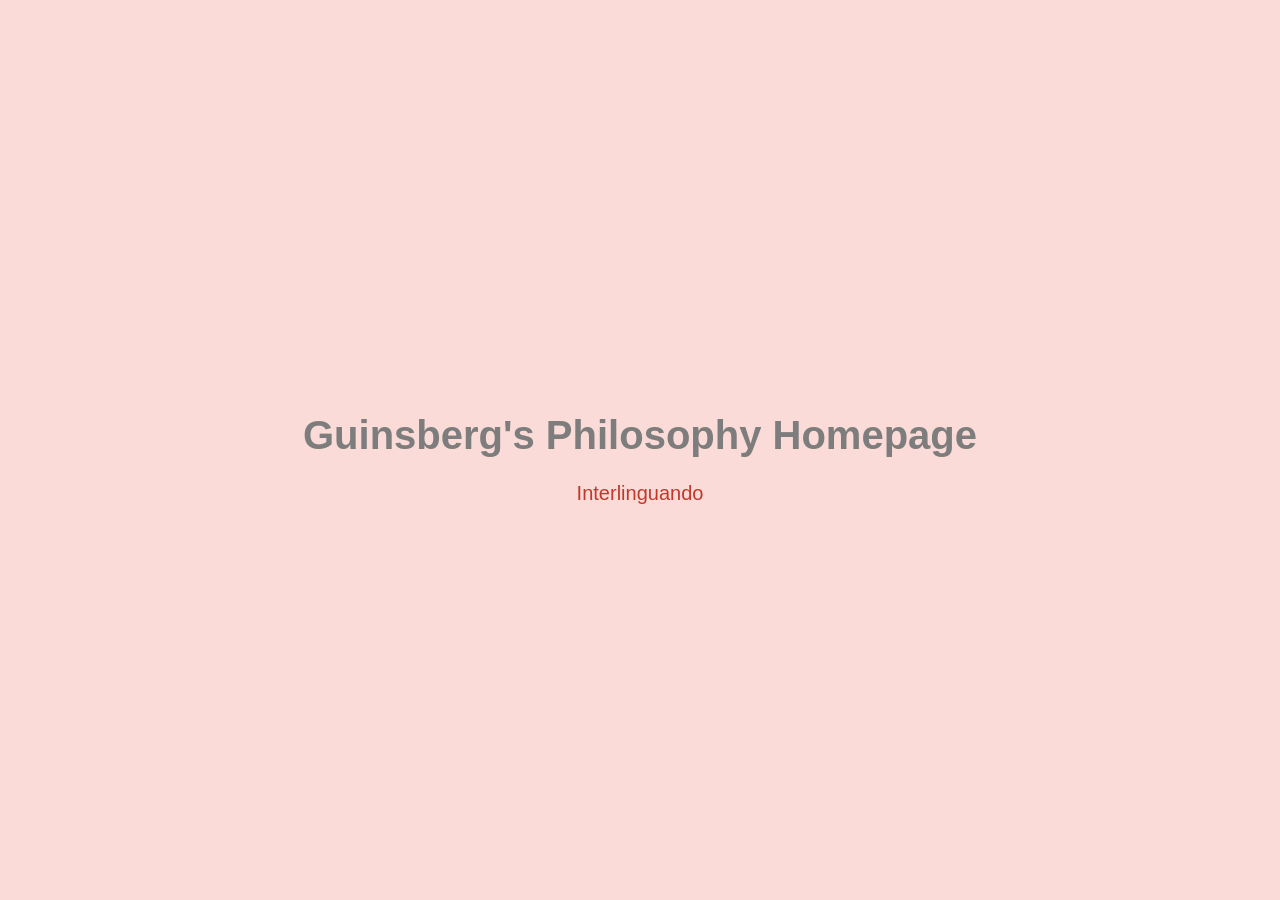
==== index.html @ 70419743 "estilos da página inicial" ====
<!DOCTYPE html>
<html lang="en">
<head>
    <meta charset="UTF-8" />
    <title>Guinsberg's Philosophy Homepage</title>
    <style>
        body {
            background-color: #FADBD8; /* salmão/rosa pastel */
            color: #333;
            font-family: 'Segoe UI', Tahoma, Geneva, Verdana, sans-serif;
            display: flex;
            flex-direction: column;
            justify-content: center;
            align-items: center;
            height: 100vh;
            margin: 0;
            text-align: center;
        }
        h1 {
            color: #7D7D7D; /* cinza */
            margin-bottom: 1rem;
            font-weight: 600;
            font-size: 2.5rem;
        }
        ul {
            list-style-type: none;
            padding: 0;
            margin: 0;
        }
        li {
            margin: 0.5rem 0;
        }
        a {
            text-decoration: none;
            color: #C0392B; /* vermelho suave para o link */
            font-size: 1.25rem;
            transition: color 0.3s ease;
        }
        a:hover {
            color: #922B21; /* tom mais escuro ao passar o mouse */
        }
    </style>
</head>
<body>
    <h1>Guinsberg's Philosophy Homepage</h1>
    <ul>
        <li><a href="https://ropshitz.github.io/Interlinguando/">Interlinguando</a></li>
        <!-- Adicione outros links aqui -->
    </ul>
</body>
</html>
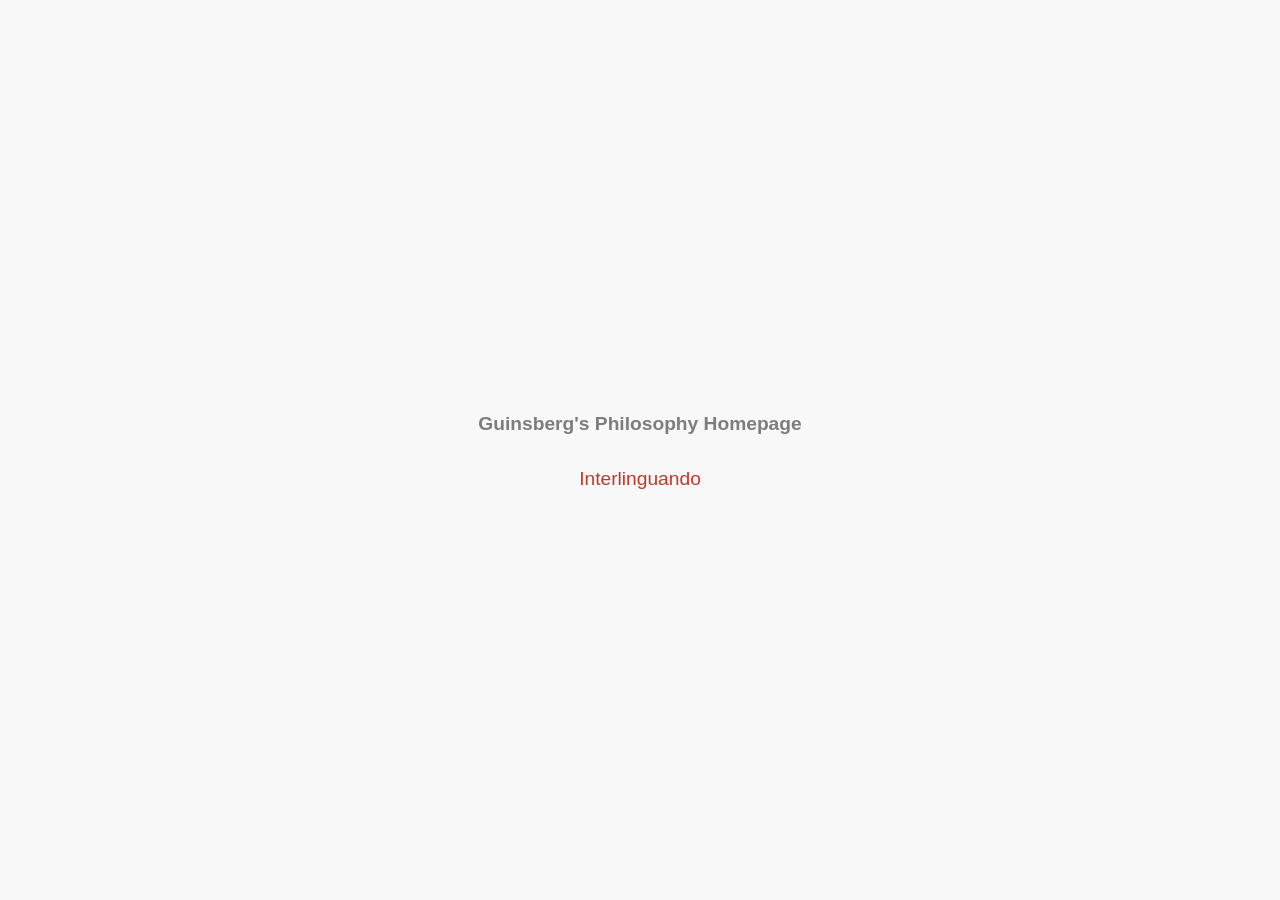
==== commit 31ac04a4: "estilos da página inicial" ====
--- a/index.html
+++ b/index.html
@@ -5,7 +5,7 @@
     <title>Guinsberg's Philosophy Homepage</title>
     <style>
         body {
-            background-color: #FADBD8; /* salmão/rosa pastel */
+            background-color: #F8F8F8; /* offwhite */
             color: #333;
             font-family: 'Segoe UI', Tahoma, Geneva, Verdana, sans-serif;
             display: flex;
@@ -15,29 +15,31 @@
             height: 100vh;
             margin: 0;
             text-align: center;
+            font-size: 1.2rem;
         }
         h1 {
             color: #7D7D7D; /* cinza */
-            margin-bottom: 1rem;
+            margin-bottom: 1.5rem;
             font-weight: 600;
-            font-size: 2.5rem;
+            font-size: 1.2rem; /* mesmo tamanho do texto */
         }
         ul {
             list-style-type: none;
             padding: 0;
             margin: 0;
+            width: 100%;
+            max-width: 300px;
         }
         li {
-            margin: 0.5rem 0;
+            margin: 0.6rem 0;
         }
         a {
             text-decoration: none;
-            color: #C0392B; /* vermelho suave para o link */
-            font-size: 1.25rem;
+            color: #C0392B; /* vermelho suave */
             transition: color 0.3s ease;
         }
         a:hover {
-            color: #922B21; /* tom mais escuro ao passar o mouse */
+            color: #922B21;
         }
     </style>
 </head>
@@ -45,7 +47,7 @@
     <h1>Guinsberg's Philosophy Homepage</h1>
     <ul>
         <li><a href="https://ropshitz.github.io/Interlinguando/">Interlinguando</a></li>
-        <!-- Adicione outros links aqui -->
+        <!-- Outros links aqui -->
     </ul>
 </body>
 </html>
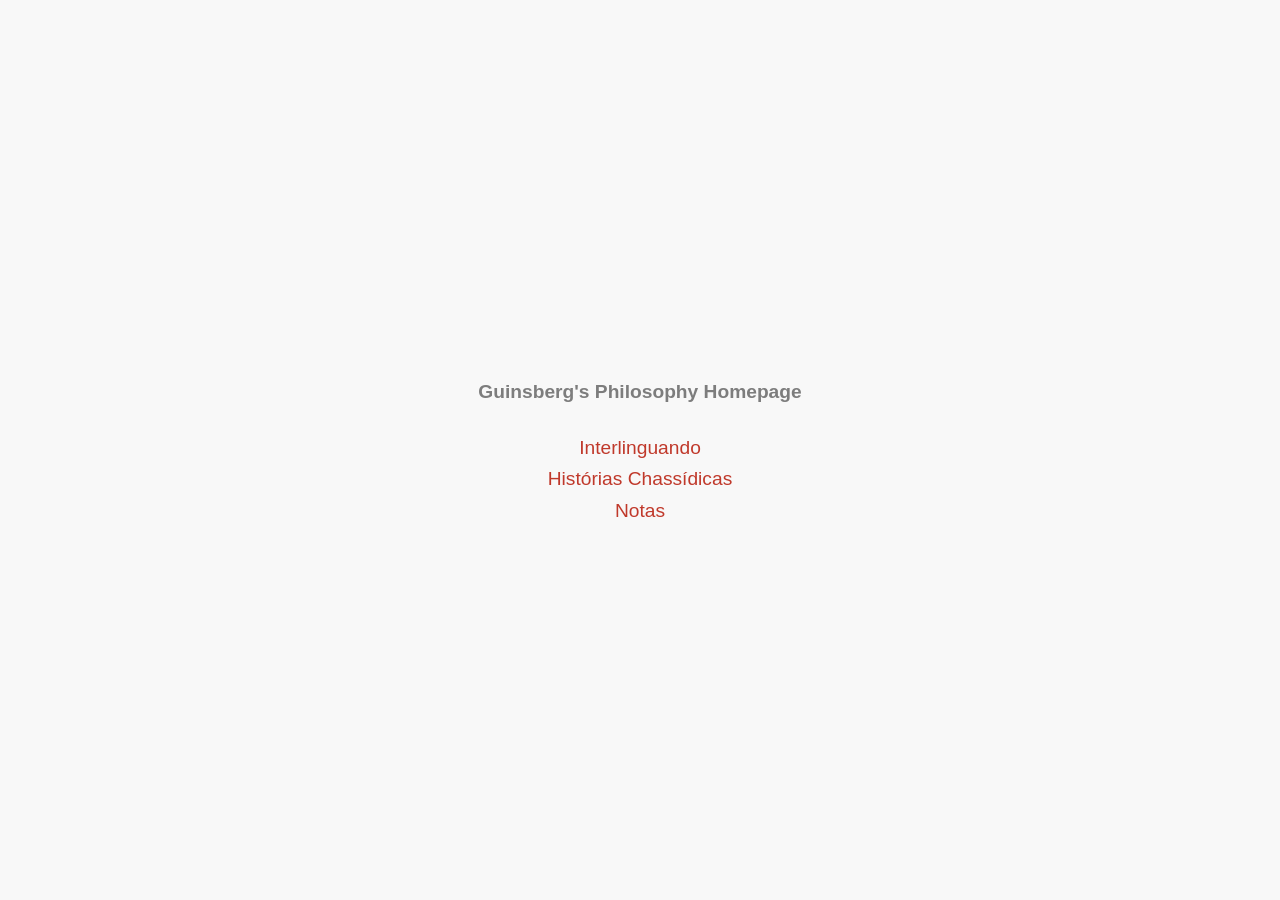
==== commit 7185149b: "páginas" ====
--- a/index.html
+++ b/index.html
@@ -47,7 +47,8 @@
     <h1>Guinsberg's Philosophy Homepage</h1>
     <ul>
         <li><a href="https://ropshitz.github.io/Interlinguando/">Interlinguando</a></li>
-        <!-- Outros links aqui -->
+        <li><a href="https://ropshitz.github.io/Cursos/">Histórias Chassídicas</a></li>
+        <li><a href="https://ropshitz.github.io/Notes">Notas</a></li><!-- Outros links aqui -->
     </ul>
 </body>
 </html>
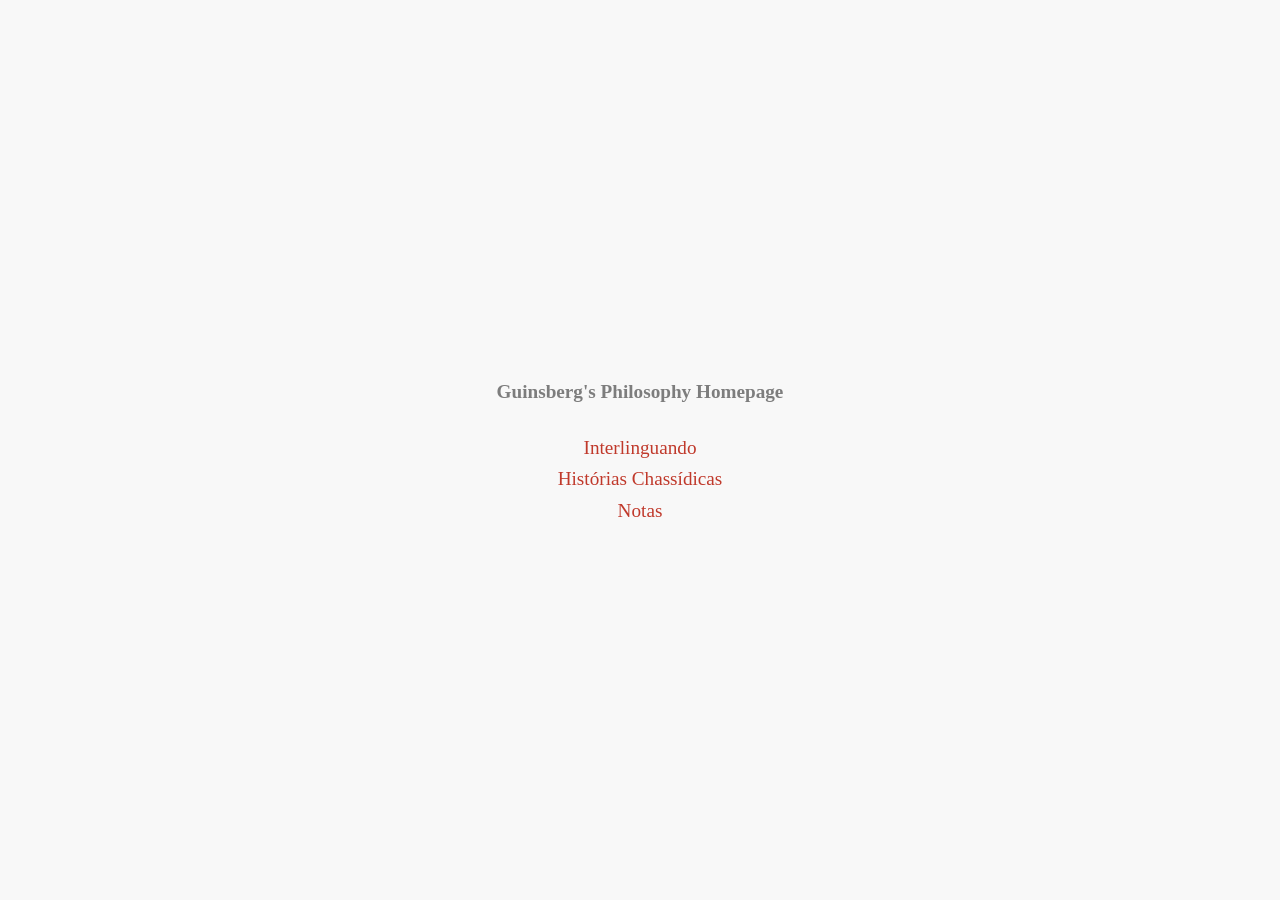
==== commit 34d7151c: "fonte" ====
--- a/index.html
+++ b/index.html
@@ -7,7 +7,7 @@
         body {
             background-color: #F8F8F8; /* offwhite */
             color: #333;
-            font-family: 'Segoe UI', Tahoma, Geneva, Verdana, sans-serif;
+            font-family: 'EB Garamond', serif;
             display: flex;
             flex-direction: column;
             justify-content: center;
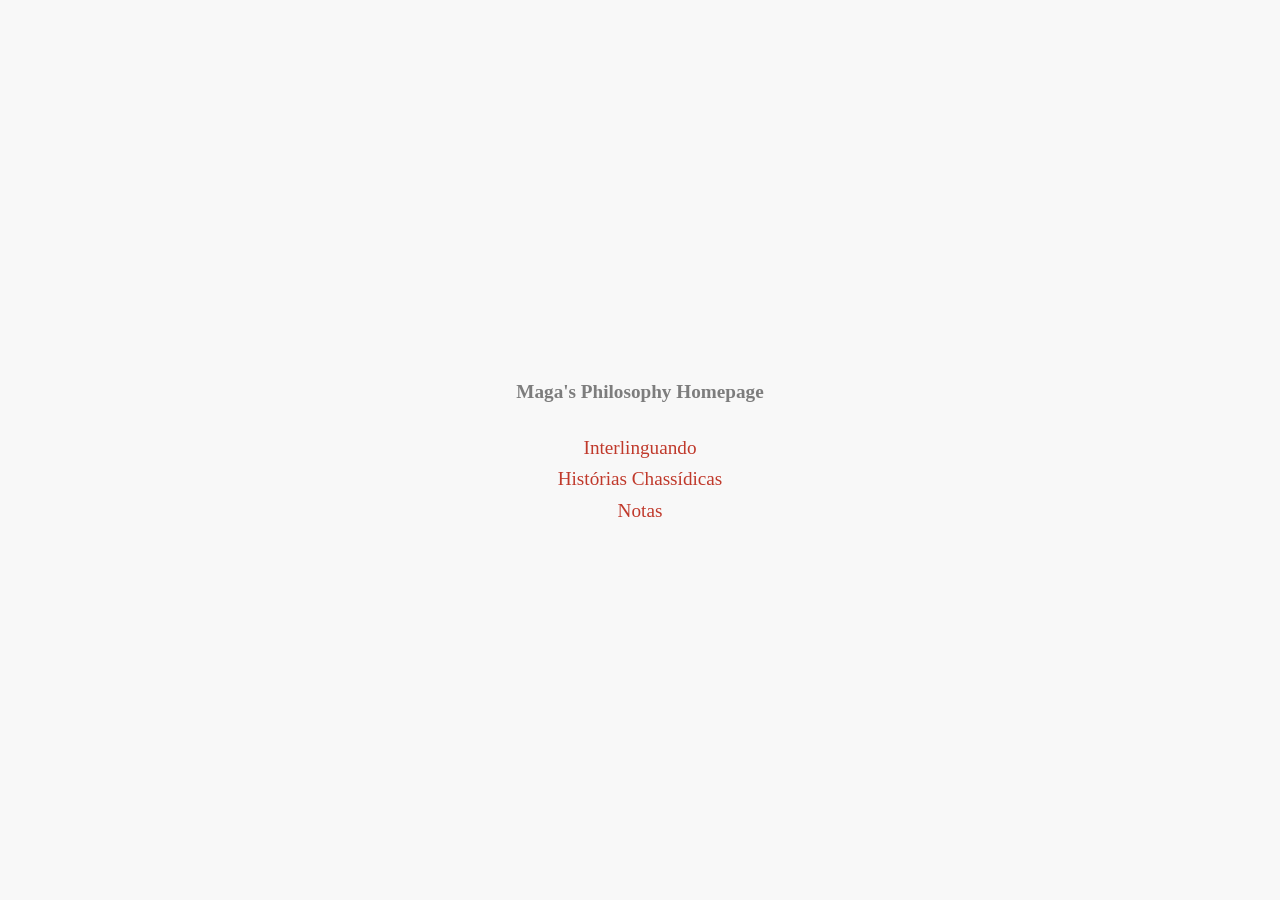
==== commit e47cec31: "Rename homepage to Maga's Philosophy Homepage, add notas section Sets up notas/ using the anna099/he" ====
--- a/index.html
+++ b/index.html
@@ -2,12 +2,12 @@
 <html lang="en">
 <head>
     <meta charset="UTF-8" />
-    <title>Guinsberg's Philosophy Homepage</title>
+    <title>Maga's Philosophy Homepage</title>
     <style>
         body {
             background-color: #F8F8F8; /* offwhite */
             color: #333;
-            font-family: 'EB Garamond', serif;
+            font-family: 'Cormorant Garamond', serif;
             display: flex;
             flex-direction: column;
             justify-content: center;
@@ -44,11 +44,11 @@
     </style>
 </head>
 <body>
-    <h1>Guinsberg's Philosophy Homepage</h1>
+    <h1>Maga's Philosophy Homepage</h1>
     <ul>
         <li><a href="https://ropshitz.github.io/Interlinguando/">Interlinguando</a></li>
-        <li><a href="https://ropshitz.github.io/Cursos/">Histórias Chassídicas</a></li>
-        <li><a href="https://ropshitz.github.io/Notes">Notas</a></li><!-- Outros links aqui -->
+        <li><a href="https://ropshitz.github.io/Chassidut/">Histórias Chassídicas</a></li>
+        <li><a href="notas/">Notas</a></li><!-- Outros links aqui -->
     </ul>
 </body>
 </html>
